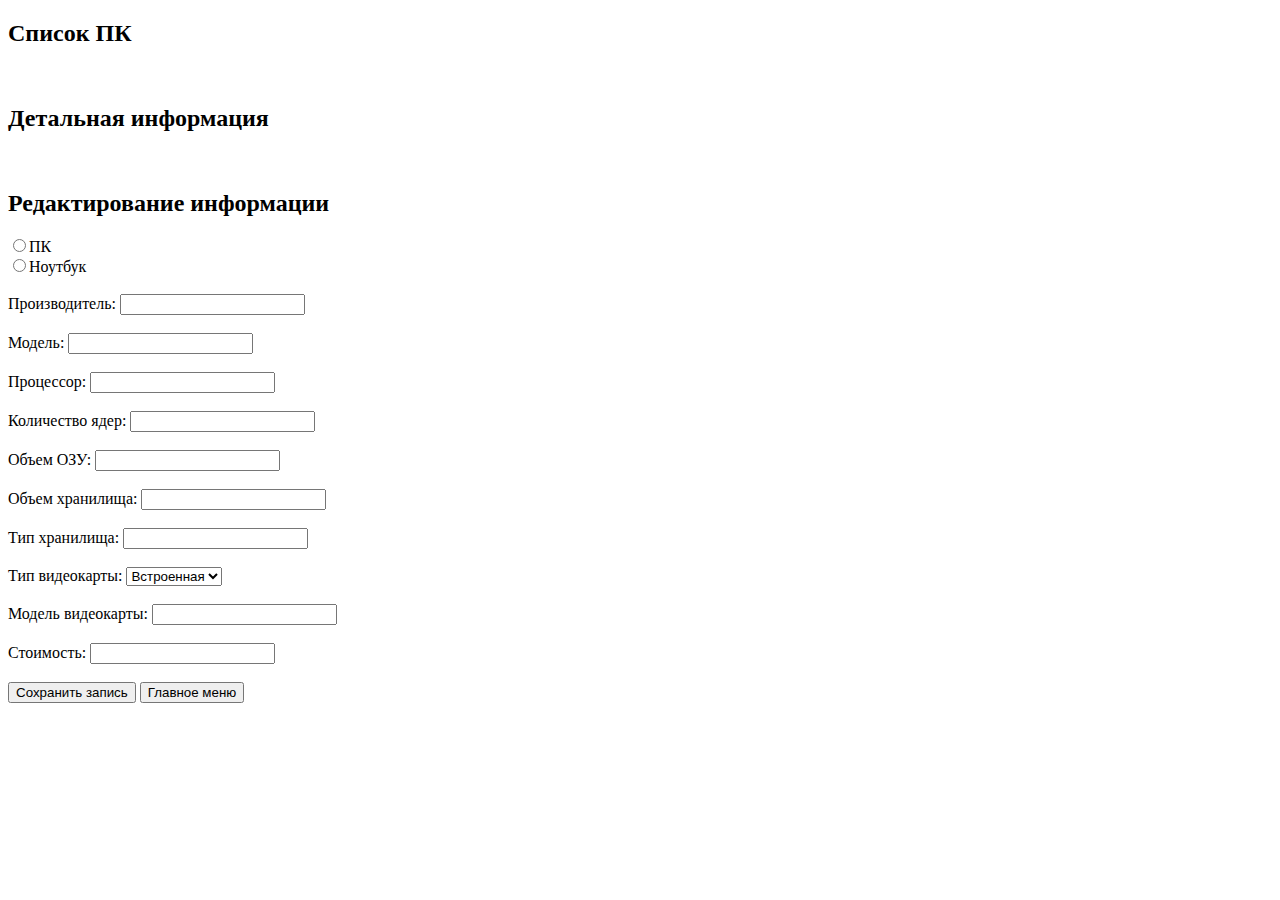
==== HW_3/index.html @ 5e0da010 "commit weather" ====
<!DOCTYPE html>
<html lang="en">
<head>
  <meta charset="utf-8">

  <!-- Always force latest IE rendering engine (even in intranet) & Chrome Frame 
       Remove this if you use the .htaccess -->
  <meta http-equiv="X-UA-Compatible" content="IE=edge,chrome=1">

  <title>HW_3</title>
  <meta name="description" content="">
  <meta name="author" content="chico">

  <meta name="viewport" content="width=device-width; initial-scale=1.0">

  <!-- Replace favicon.ico & apple-touch-icon.png in the root of your domain and delete these references -->
  <link rel="shortcut icon" href="/favicon.ico">
  <link rel="apple-touch-icon" href="/apple-touch-icon.png">
</head>

<body>
  <div>
    <div id="info">
    	<h2>Список ПК</h2>
    	<form>
    		<!-- <div class="infoGorizontal">
    			<div class="infoGorizontalEl strong">Производитель</div>
    			<div class="infoGorizontalEl strong">Модель</div>
    			<div class="infoGorizontalEl strong">Тип процессора</div>
    			<div class="infoGorizontalEl strong">Тип видеокарты</div>
    			<div class="infoGorizontalEl strong">Объем ОЗУ</div>
    			<div class="infoGorizontalEl strong">Объем хранилища</div>
    			<div class="infoGorizontalEl strong">Стоимость</div>
    		</div> 
    		<input type="button" id="createPC2" value="Добавть новое устройство">-->
    	</form>
    </div>
    <br />
    
    <div id="detailInfo">
    	<h2>Детальная информация</h2>
    	<form>
    		<!-- <div class="detailInfo">
    			<div class="details">
    				<div class="elem">Производитель</div>
    				<div class="elem">Название модели</div>
    				<div class="elem">Процессор</div>
    				<div class="elem">Количество ядер</div>
    				<div class="elem">Объем ОЗУ</div>
    				<div class="elem">Объем хранилища</div>
    				<div class="elem">Тип хранилища</div>
    				<div class="elem">Тип видеокарты</div>
    				<div class="elem">Модель видеокарты</div>
    				<div class="elem">Тип устройства</div>
    				<div class="elem">Цена</div>
    			</div>
    		</div>
    		<input type="button" class="buttons" id="mainMenu2" value="Гланое меню" /> -->
    	</form>
    </div>
    <br />
    
    <div id="createNew">
    	<h2>Редактирование информации</h2>
    	<form>
    		<div class="divRadio">
    			<div><input type="radio" id="radioPC" name="pcTypeRadio" value="PC" />ПК</div>
    			<div><input type="radio" id="radioLT" name="pcTypeRadio" value="LT" />Ноутбук</div>
    		</div>
    		<br />
	    	<span>Производитель:</span>
	    	<input type="text" id="mfName" />
	    	<br />
	    	<br />
	    	<span>Модель:</span>
	    	<input type="text" id="model" />
	    	<br />
	    	<br />
	    	<span>Процессор:</span>
	    	<input type="text" id="cpu" />
	    	<br />
	    	<br />
	    	<span>Количество ядер:</span>
	    	<input type="number" id="cores" />
	    	<br />
	    	<br />
	    	<span>Объем ОЗУ:</span>
	    	<input type="number" id="ram" />
	    	<br />
	    	<br />
	    	<span>Объем хранилища:</span>
	    	<input type="number" id="driveValue" />
	    	<br />
	    	<br />
	    	<span>Тип хранилища:</span>
	    	<input type="text" id="driveType" />
	    	<br />
	    	<br />
	    	<span>Тип видеокарты:</span>
	    	<select name="gpuType" id="gpuType">
	    		<option value="integrate">Встроенная</option>
	    		<option value="discret">Дискретная</option>
	    	</select>
	    	<br />
	    	<br />
	    	<span>Модель видеокарты:</span>
	    	<input type="text" id="gpuName" />
	    	<br />
	    	<br />
	    	<span>Стоимость:</span>
	    	<input type="number" id="price" />
	    	<br />
	    	<br />
	    	<input type="button" id="createPC" class="buttons" value="Сохранить запись" />
	    	<input type="button" id="mainMenu" class="buttons" value="Главное меню" />
    	</form>
    </div>
    
  </div>
  
  <script src="script/main.js"></script>
  
	<script src="https://code.jquery.com/jquery-3.2.1.slim.min.js" integrity="sha384-KJ3o2DKtIkvYIK3UENzmM7KCkRr/rE9/Qpg6aAZGJwFDMVNA/GpGFF93hXpG5KkN" crossorigin="anonymous"></script>
	<script src="https://cdnjs.cloudflare.com/ajax/libs/popper.js/1.12.9/umd/popper.min.js" integrity="sha384-ApNbgh9B+Y1QKtv3Rn7W3mgPxhU9K/ScQsAP7hUibX39j7fakFPskvXusvfa0b4Q" crossorigin="anonymous"></script>
	<script src="https://maxcdn.bootstrapcdn.com/bootstrap/4.0.0/js/bootstrap.min.js" integrity="sha384-JZR6Spejh4U02d8jOt6vLEHfe/JQGiRRSQQxSfFWpi1MquVdAyjUar5+76PVCmYl" crossorigin="anonymous"></script>
</body>
</html>
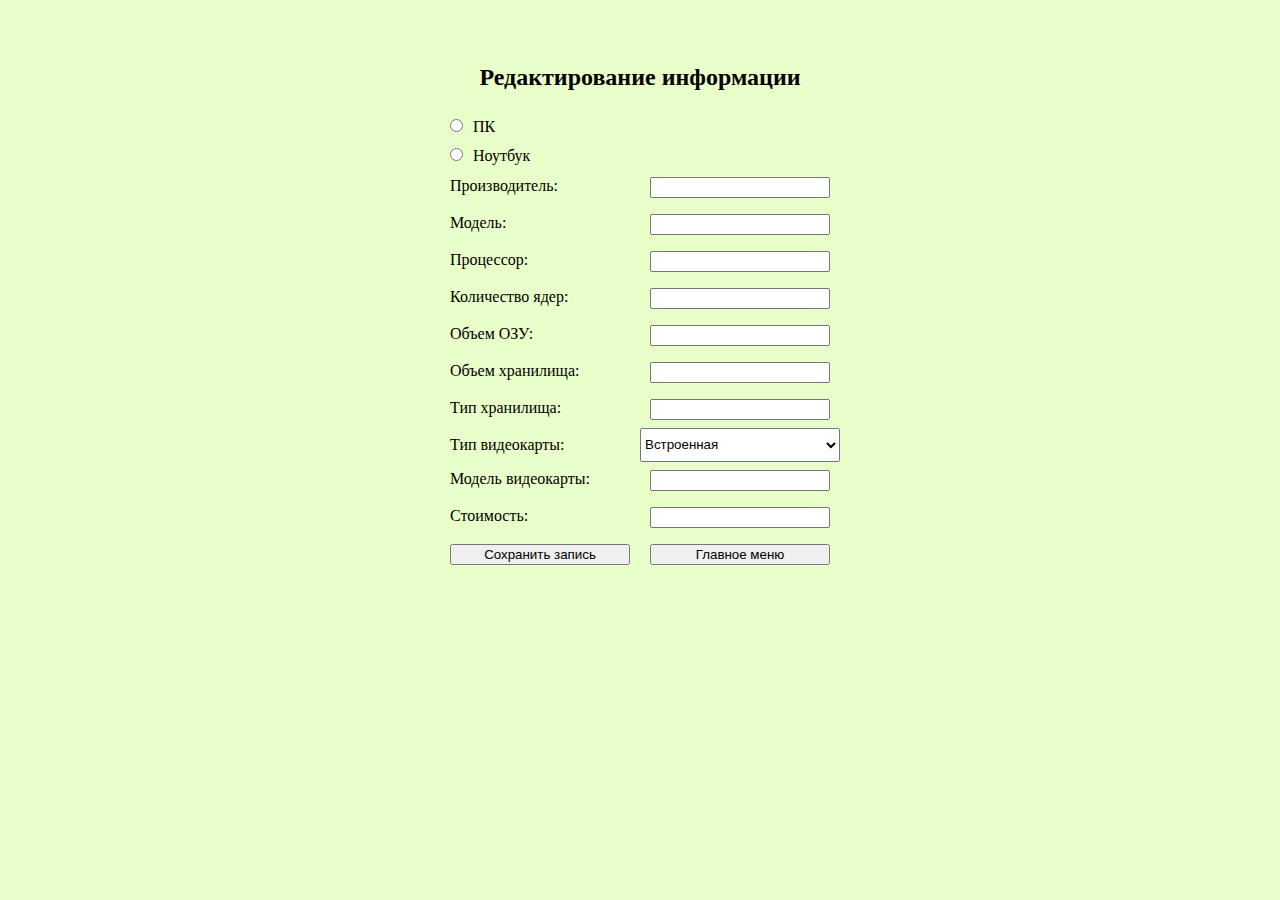
==== commit 30e2ae1e: "HM_3" ====
--- a/HW_3/index.html
+++ b/HW_3/index.html
@@ -16,6 +16,7 @@
   <!-- Replace favicon.ico & apple-touch-icon.png in the root of your domain and delete these references -->
   <link rel="shortcut icon" href="/favicon.ico">
   <link rel="apple-touch-icon" href="/apple-touch-icon.png">
+  <link rel="stylesheet" href="style/style.css" type="text/css" media="screen" title="no title" charset="utf-8"/>
 </head>
 
 <body>
@@ -70,47 +71,37 @@
     		<br />
 	    	<span>Производитель:</span>
 	    	<input type="text" id="mfName" />
-	    	<br />
-	    	<br />
+	    	
 	    	<span>Модель:</span>
 	    	<input type="text" id="model" />
-	    	<br />
-	    	<br />
+	    	
 	    	<span>Процессор:</span>
 	    	<input type="text" id="cpu" />
-	    	<br />
-	    	<br />
+	    	
 	    	<span>Количество ядер:</span>
 	    	<input type="number" id="cores" />
-	    	<br />
-	    	<br />
+	    	
 	    	<span>Объем ОЗУ:</span>
 	    	<input type="number" id="ram" />
-	    	<br />
-	    	<br />
+	    	
 	    	<span>Объем хранилища:</span>
 	    	<input type="number" id="driveValue" />
-	    	<br />
-	    	<br />
+	    	
 	    	<span>Тип хранилища:</span>
 	    	<input type="text" id="driveType" />
-	    	<br />
-	    	<br />
+	    	
 	    	<span>Тип видеокарты:</span>
 	    	<select name="gpuType" id="gpuType">
 	    		<option value="integrate">Встроенная</option>
 	    		<option value="discret">Дискретная</option>
 	    	</select>
-	    	<br />
-	    	<br />
+	    	
 	    	<span>Модель видеокарты:</span>
 	    	<input type="text" id="gpuName" />
-	    	<br />
-	    	<br />
+	    	
 	    	<span>Стоимость:</span>
 	    	<input type="number" id="price" />
-	    	<br />
-	    	<br />
+	    	
 	    	<input type="button" id="createPC" class="buttons" value="Сохранить запись" />
 	    	<input type="button" id="mainMenu" class="buttons" value="Главное меню" />
     	</form>
--- a/HW_3/style/style.css
+++ b/HW_3/style/style.css
@@ -0,0 +1,82 @@
+body{
+	background: #97ff0036;
+}
+
+body > div {
+	display: flex;
+	flex-direction: column;
+}
+
+#info{
+	display: none;
+	flex-direction: column;
+	align-items: center;
+	border: 1px solid;
+	margin: 40px 10px 0 0;
+}
+
+#detailInfo{
+	display: none;
+	flex-direction: column;
+	justify-content: center;
+	align-content: center;
+	align-items: center;
+}
+
+#detailInfo > form {
+	display: grid;
+	grid-template-columns: 150px 150px;
+	grid-template-rows: auto auto;
+	grid-template-areas: "detail1 detail2"
+						"button button";
+}
+
+.details1 {
+	margin: 8px 0 8px 5px;
+	grid-area: detail1;
+} 
+
+.details2{
+	margin: 8px 5px 8px 0;
+	grid-area: detail2;
+}
+
+.elem{
+	margin: 0 0 5px 0;
+	border: 1px solid;
+	height: 40px;
+	padding: 5px 4px 0 8px;
+	
+}
+
+#mainMenu2{
+	grid-area: button;
+}
+
+#createNew{
+	display: flex;
+	align-content: center;
+	align-items: center;
+	flex-direction: column;
+}
+
+#createNew > form{
+	display: grid;
+	grid-template-columns: 200px 200px;
+}
+
+#createNew > form > span, input{
+	margin: 8px 10px;
+}
+
+.infoGorizontal{
+	display: grid;
+	flex-direction: row;
+	grid-template-columns: 140px 140px 140px 140px 140px 140px 140px 140px 140px;
+	margin: 5px 10px;
+}
+
+.strong{
+	border: 1px solid #000;
+	padding: 6px 10px;
+}
